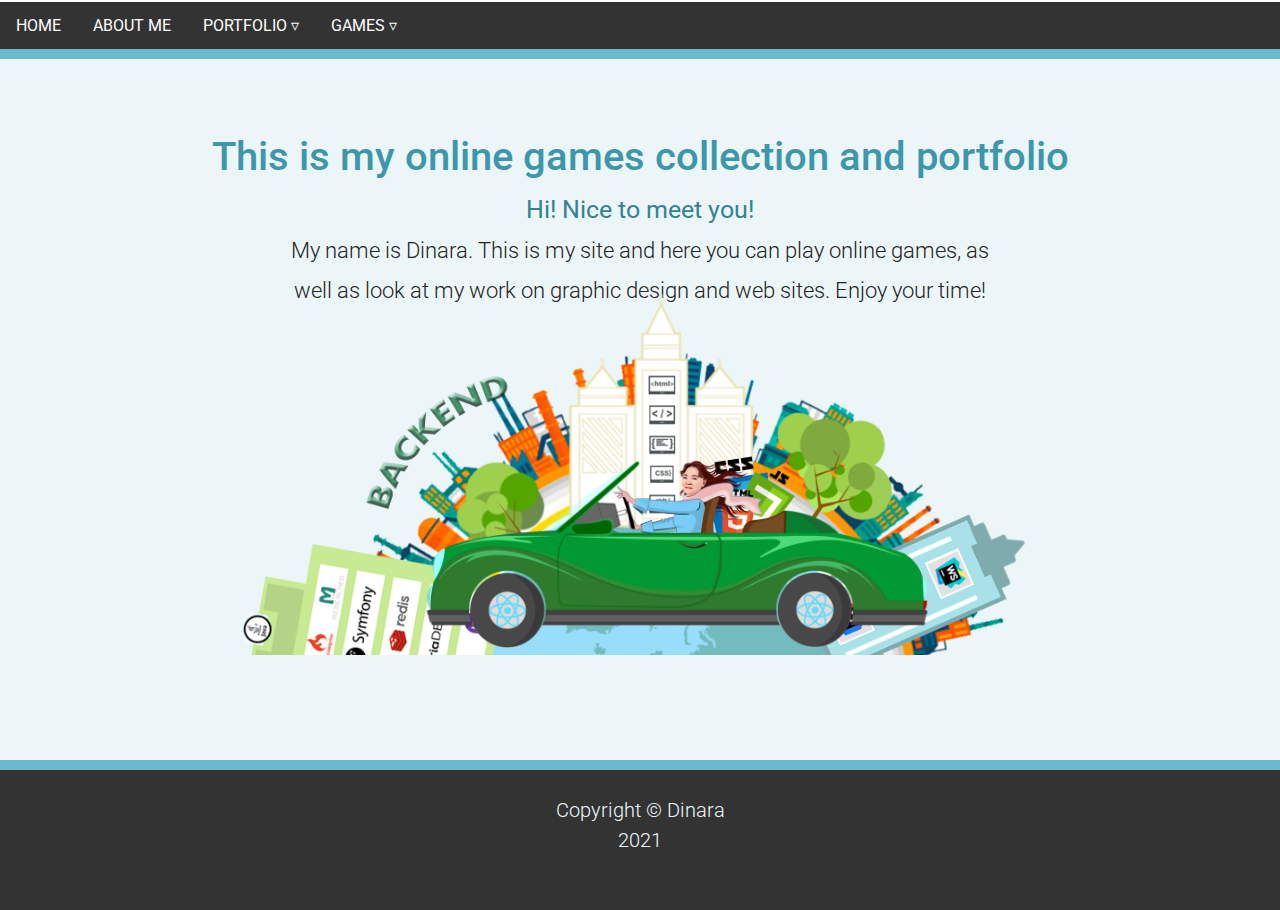
==== index.html @ 8afc5f9f "website portfolio" ====
<!DOCTYPE html>
<html>
<head>
	<meta charset="utf-8">
	<title>My portfolio</title>
	<link rel="stylesheet" href="./css/style.css">
	<link rel="stylesheet" href="./css/animationCity.css">
	<link rel="stylesheet" href="./css/navbar.css">
	<link rel="shortcut icon" href="./favicon.ico" type="image/x-icon">  
</head>
<body>

<div class="content">
	<div class="header">
		<div class="header">
			<div class="navbar">
			<a href="./index.html">Home</a>	
			<a href="./about.html">About me</a>	       
			<div class="subnav">
				<button class="subnavbtn">Portfolio ▿</button>
				<div class="subnav-content">
					<a href="./graphich.html">GraphicDesign</a>
					<a href="./indesign.html">InDesign</a>
					<a href="./webdesign.html">WebDesign</a>
					<a href="./presentation.html">Presentation</a>
				</div>
			</div>
			<div class="subnav">
				<button class="subnavbtn">Games ▿</button>
				<div class="subnav-content">
					<a href="./guess.html">Guess the number</a>
					<a href="./word.html">Guess the word</a>
					<a href="./game.html">Minesweeper</a>
				</div>
			</div>
			</div>
		</div>	
	</div>

	<div class="center-home">
		<h1>This is my online games collection and portfolio</h1>
		<div class="box_text">
			<p><b>Hi! Nice to meet you!</b> <br> My name is Dinara. This is my site and here you can play online games, as well as look at my work on graphic design and web sites. Enjoy your time! </p>
		</div>		
		<div class="city" id="div-city">
			<div class="auto"><img src="./img/autoMitMich.png" alt="auto">
			</div>
			<div class="globous"><img src="./img/globusBund.png" alt="globous"></div>
		</div>		
	</div>
</div>
<div class="footer">
	<p>Copyright &copy; Dinara</p><p>2021</p> 
</div>
</body>
</html>
---- css/style.css ----
@import url(https://fonts.googleapis.com/css?family=Roboto:400,100,100italic,300,300italic,400italic,500,500italic,700,700italic,900,900italic);

* {
    margin: 0;
    padding: 0;
    box-sizing: border-box;
}

body, html {
    background-color: #ecf6f9;
    font-family: 'Roboto', sans-serif;
    overflow: auto;
}

.center {
    position: relative;
    max-width: 70%;
    margin: 0 auto;
    display: flex;
    flex-direction: column;
    align-items: center;
    padding-top: 70px;
}

.center img {
    margin: 0 auto;
}

.center-home{
    position: relative;
    max-width: 70%;
    margin: 0 auto;
    display: flex;
    flex-direction: column;
    align-items: center;
    padding-top: 70px;
    margin-bottom: -100px;
    _background-color: #fff;
}
.center-home img{
    width: 100%;    
}

.content {
    min-width: 1000px;
    _height: 91vh;
    margin: 0 auto;
    min-height: calc(100vh - 140px);
}

.content h1 {
    width: 100%;
    text-align: center;
    color: #3c97aa;
    font-size: 40px;
    font-weight: 500;
    margin-top: 63px;
    margin-bottom: 10px;
}
.content b{
    font-size: 25px;
    _font-style: italic;
    color: #348292;
}

.content .box_text {
    width: 80%;
    margin-bottom: 100px;
}

.content .box #infoText p{
    padding: 10px;
}

.content .box_text,
.box_choice p {
    color: #242424;
    font-size: 22px;
    font-weight: 300;
    text-align: center;
    margin-bottom: 30px;
    line-height: 40px;
}

.content .box_choice p {
    font-weight: 400;
    color: #21555f
}

.games {
    display: flex;
    justify-content: space-between;
}

.game_btn {
    width: 90px;
    height: 90px;
    border-radius: 10%;
    background-color: #3c97aa;
    display: flex;
    align-items: center;
    justify-content: center;
    transition: border 0.2s ease;
}

.content .box_choice a {
    color: #fff;
    font-size: 15px;
    font-weight: 300;
    text-align: center;
    text-decoration: none;
}

.games a:hover .game_btn {
    border: 6px solid #9fd3df;
}

.content .box_choice {
    margin-bottom: 50px;
}

.content .box {
    min-height: 500px;
    margin: 0 auto;
    text-align: center;
}

.content .box p {
    color: #242424;
    font-size: 24px;
    font-weight: 300;
    text-align: center;
    margin-top: 25px;
    margin-bottom: 25px;
}

.content .box input {
    display: block;
    border: 1px solid #3c97aa;
    background-color: #fff;
    width: 457px;
    height: 34px;
    padding-left: 10px;
    font-size: 20px;
    font-weight: 200;
    margin: 0px auto 12px;
}

.content .box select {
    display: inline-block;
    border: 1px solid #3c97aa;
    background-color: #fff;
    width: 90px;
    height: 34px;
    padding-left: 10px;
    font-size: 16px;
    font-weight: 200;
    margin: 0px auto;
}

.content .box a {
    display: block;
    width: fit-content;
    background-color: #68bacc;
    color: #ffffff;
    font-size: 22px;
    font-weight: 300;
    text-align: center;
    text-decoration: none;
    margin: 30px auto 0;
    padding: 12px 20px;
    border-radius: 5px;
}

.content .box a:hover {
    background-color: #3c97aa;
}
#selectBox{
    margin: 0 auto;
    text-align: center;
    font-size: 25px;
    padding-right: 50px;
}

#repeat {
    display: none;
}

.footer {
    background-color: #333;
    border-top: 10px solid #68bacc;
    width: 100%;
    height: 150px;
    text-align: center;
    color: aliceblue;
    font-size: 20px;
    font-weight: 300;
    line-height: 30px;
    padding-top: 25px;
}

.hide {
    display: none !important;
}

.show {
    display: block !important;
}

.beginBox{
    display: none;   
}
.wrapper
{
    width: 600px;
    height: 800px;
    margin: 0 auto;
    _margin-top: 50px;
    _border: 1px solid black;
}
#showBox{
    display: flex;
}
#info{
    margin: 30px 10px;
}
#language{
    display: grid;
    grid-template-columns: 49% 49%;
    text-align: center;
    gap: 5px;
}
label{
    text-align: left;
    font-size: 20px;
    font-weight: 500;
    padding-top: 5px;
    color: #3c97aa;
}
#eng{
    transform: scale(0.7);
    grid-column: 1;
    justify-self: baseline; 
}
#rus{
    transform: scale(0.7);
    grid-column: 1;
    grid-row: 2;
    justify-self: baseline;
}
#de{
    transform: scale(0.7);
    grid-column: 1;
    grid-row: 3;
    justify-self: baseline;
}
#wordState{
    font-size: 30px;
    font-weight: 500;
    color: red;
}
#wordState span{
    color: rgb(97, 96, 96);
    font-size: 25px;
}
#message{
    font-weight: 400;
}
.lost{
    color: red !important;
    font-weight: 500 !important;
}

.banner{
    width: 100%;
    height: 100px;
    background-color: #3c97aa;
}
.center-web{
    width: 100%;
}

.web-sites{
    width: 100%;
    
}
.web-sites img{
    width: 300px;
    _display: block;
}
.web-sites h3{
    color: cadetblue;
    font-size: 28px;
    font-weight: 500;
    padding: 10px 0;
}

.row-web{
    display: flex;
    justify-content: space-around;
    flex-wrap: wrap;
    margin: 10px auto;
}
.pictures{
    margin: 20px;
}

.pictures a{
    _display: block;
}
---- css/animationCity.css ----
/* Animation City */

.city{
    overflow: hidden;
    position: relative;
    width: 100%;
    padding-bottom: 46.25%;
    height: 0;
    top: -100px;
    _z-index: 1;
    _border: 1px solid black;
}
.city img{
    width: 100%;
    left: 0;
    top: 0;
    position: absolute;
    user-select: none;
    pointer-events: none;
}
.globous{
    position: relative; 
}
.globous img{
    width: 100%;
    animation: rotate 30s infinite linear; 
}
.auto{
    width: 120%;
    position: absolute;
    top: 55px;
    z-index: 999;
    _border: 1px solid black;
}
.auto img{
    width: 70%;
    margin: 0 auto;
    padding-left: 150px;
}

@keyframes rotate {
    0% {-webkit-transform: rotate(0deg);}
    100% {-webkit-transform: rotate(359deg);}
}
---- css/navbar.css ----
.header {
    width: 100%;
    min-width: 1000px;
    height: 94px;
    _background: #9fd3df;
    _border-bottom: 2px solid #fff;
    _border-top: 2px solid #fff;
    position: fixed;
    z-index: 9999;
}
.header img {
    width: 70px;
    float: left;
    padding: 5px 30px;
}
.header h1 {
    color: #fff;
    font-weight: 300;
    font-family: 'Montserrat', 'Jost', sans-serif;
    font-size: 50px;
    padding: 7px 40px;
}

.header h1 span {
    color: rgb(191, 226, 247);
    font-size: 25px;
    padding-left: 30px;

}

.header a {
    color: rgb(233, 233, 233);
    text-decoration: none;
}

.header a:hover {
    color: rgb(130, 203, 245);
}
.navbar {
    overflow: hidden;
    background-color: #333;
    text-transform: uppercase;
    border-bottom: 10px solid #68bacc;
    border-top: 2px solid #fff;
}

.navbar a {
    float: left;
    font-size: 16px;
    color: white;
    text-align: center;
    padding: 14px 16px;
    text-decoration: none;
}

.subnav {
    float: left;
    overflow: hidden;
    text-transform: uppercase;
}

.subnav .subnavbtn {
    font-size: 16px;
    border: none;
    outline: none;
    color: white;
    padding: 14px 16px;
    background-color: inherit;
    font-family: inherit;
    margin: 0;
    text-transform: uppercase;
}

.navbar a:hover,
.subnav:hover .subnavbtn {
    background-color: #9fd3df;
    color: #000;
    font-weight: 600;
}

.subnav-content {
    display: none;
    position: absolute;
    left: 0;
    background-color:#9fd3df;
    width: 100%;
    z-index: 999;
    padding-left: 1%;
}

.subnav-content a {
    float: left;
    color: white;
    text-decoration: none;
}

.subnav-content a:hover {
    background-color: #ecf6f9;
    color: black;
}

.subnav:hover .subnav-content {
    display: block;
}
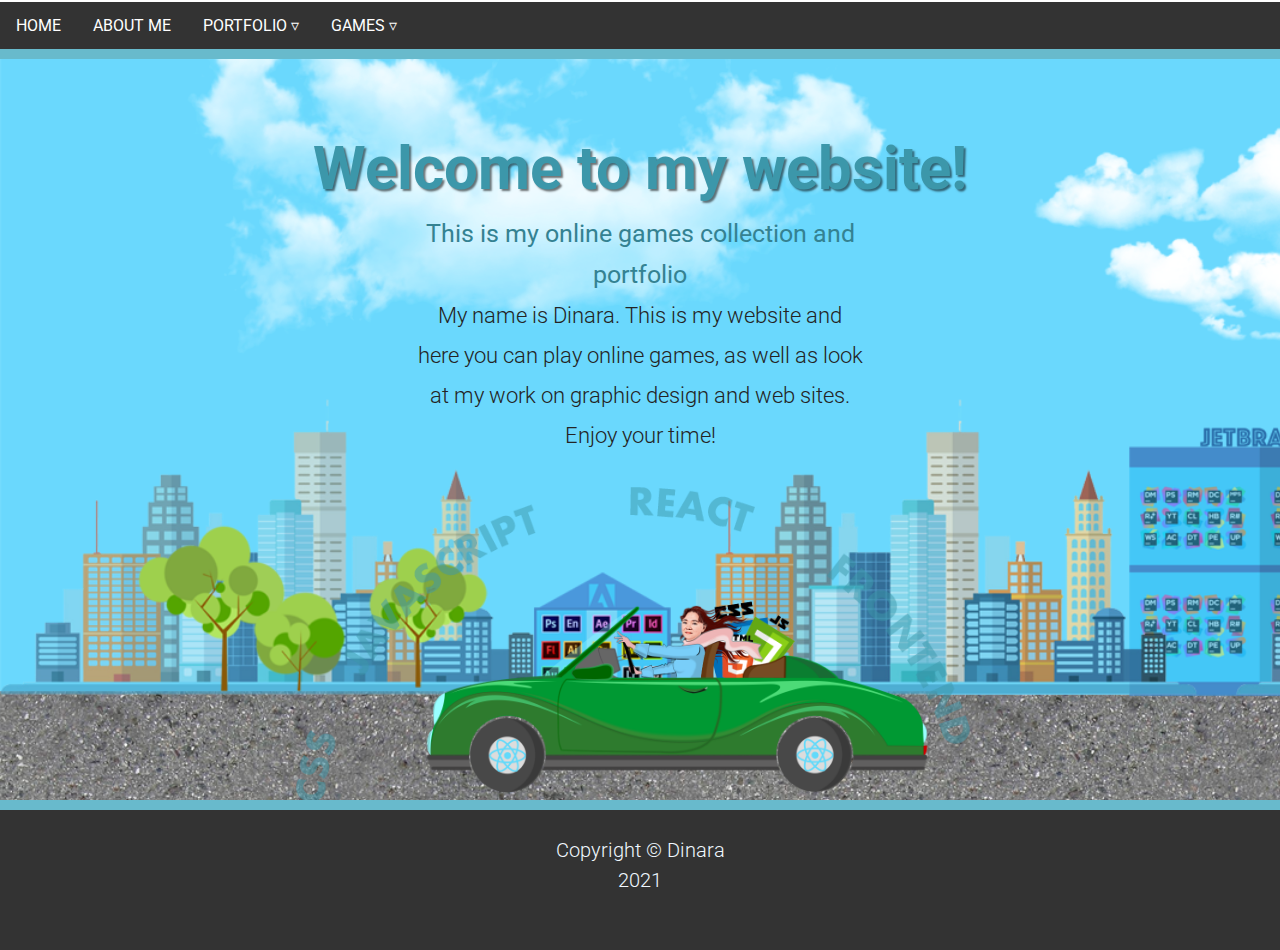
==== commit 61cbc71e: "update website" ====
--- a/index.html
+++ b/index.html
@@ -10,7 +10,7 @@
 </head>
 <body>
 
-<div class="content">
+<div class="content content-home">
 	<div class="header">
 		<div class="header">
 			<div class="navbar">
@@ -23,6 +23,7 @@
 					<a href="./indesign.html">InDesign</a>
 					<a href="./webdesign.html">WebDesign</a>
 					<a href="./presentation.html">Presentation</a>
+					<a href="./projects.html">Projects</a>
 				</div>
 			</div>
 			<div class="subnav">
@@ -38,14 +39,14 @@
 	</div>
 
 	<div class="center-home">
-		<h1>This is my online games collection and portfolio</h1>
+		<h1>Welcome to my website!</h1>
 		<div class="box_text">
-			<p><b>Hi! Nice to meet you!</b> <br> My name is Dinara. This is my site and here you can play online games, as well as look at my work on graphic design and web sites. Enjoy your time! </p>
+			<p><b>This is my online games collection and portfolio</b> <br> My name is Dinara. This is my website and here you can play online games, as well as look at my work on graphic design and web sites. Enjoy your time! </p>
 		</div>		
 		<div class="city" id="div-city">
 			<div class="auto"><img src="./img/autoMitMich.png" alt="auto">
 			</div>
-			<div class="globous"><img src="./img/globusBund.png" alt="globous"></div>
+			<div class="globous"><img src="./img/globus.png" alt="globous"></div>
 		</div>		
 	</div>
 </div>
--- a/css/style.css
+++ b/css/style.css
@@ -36,9 +36,16 @@
     padding-top: 70px;
     margin-bottom: -100px;
     _background-color: #fff;
+    _background: url(./../img/background.png) no-repeat; 
+    _background-size: cover;
 }
 .center-home img{
-    width: 100%;    
+    width: 100%;  
+}
+.center-home h2{
+    color: cadetblue;
+    font-size: 35px;
+    margin: 30px 0;
 }
 
 .content {
@@ -52,10 +59,11 @@
     width: 100%;
     text-align: center;
     color: #3c97aa;
-    font-size: 40px;
-    font-weight: 500;
+    font-size: 60px;
+    font-weight: 700;
     margin-top: 63px;
     margin-bottom: 10px;
+    text-shadow: 2px 2px 2px rgba(0, 0, 0, 0.541);
 }
 .content b{
     font-size: 25px;
@@ -64,7 +72,7 @@
 }
 
 .content .box_text {
-    width: 80%;
+    width: 50%;
     margin-bottom: 100px;
 }
 
@@ -293,6 +301,7 @@
     font-size: 28px;
     font-weight: 500;
     padding: 10px 0;
+    text-align: center;
 }
 
 .row-web{
--- a/css/animationCity.css
+++ b/css/animationCity.css
@@ -1,4 +1,8 @@
 /* Animation City */
+.content-home{
+    background: url(./../img/cityBG.png) no-repeat; 
+    background-size: cover;
+}
 
 .city{
     overflow: hidden;
